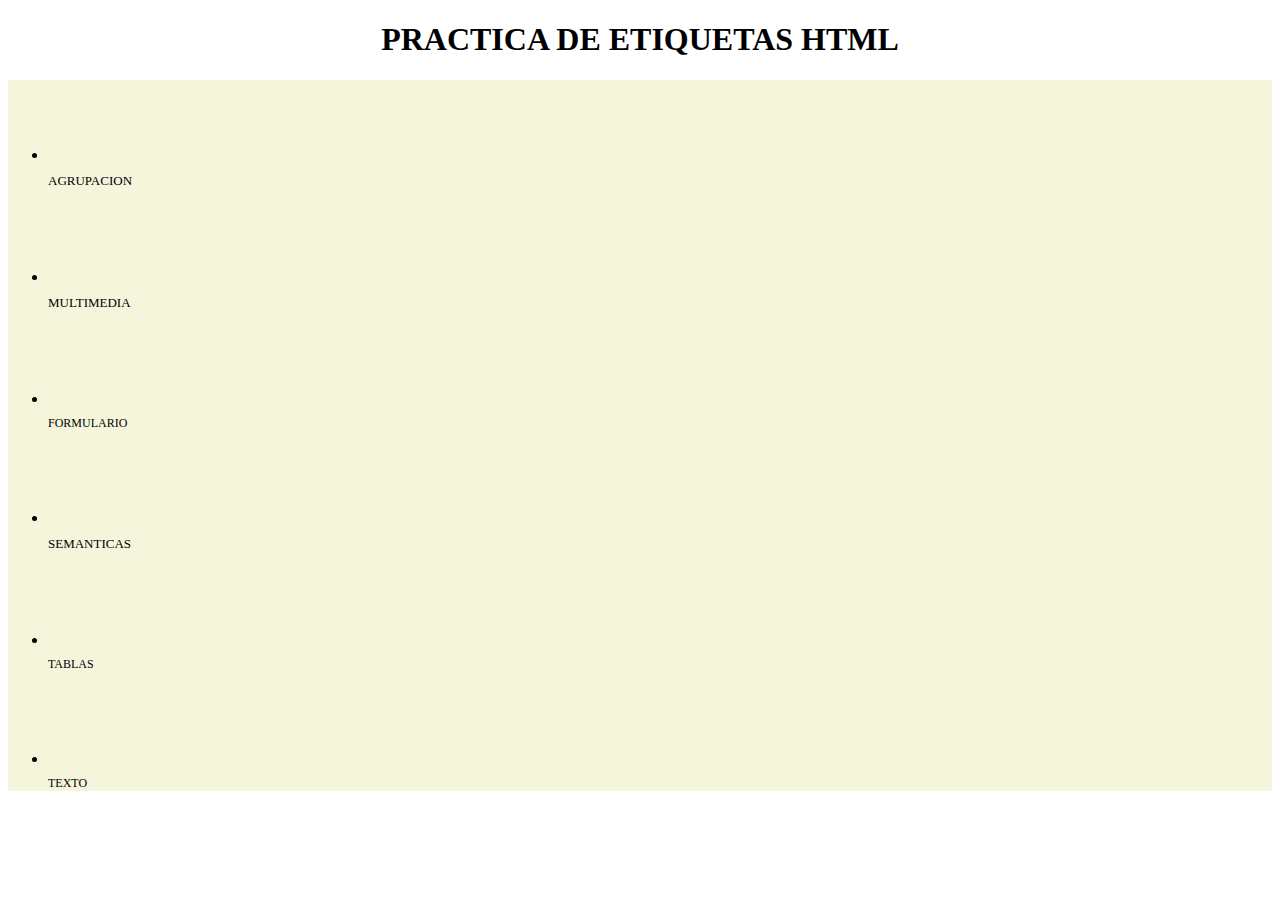
==== index.html @ bc41f9b5 "loader index" ====
<!DOCTYPE html>
<html lang="en">
<head>
    <meta charset="UTF-8">
    <meta name="viewport" content="width=device-width, initial-scale=1.0">
    <link rel="icon" href="/ico/10711.ico" type="image/x-icon">
    <link rel="stylesheet" href="css/style.css">
    <title>Pagina principal</title>
</head>
<body>
    <h1 style="text-align: center;">PRACTICA DE ETIQUETAS HTML</h1>
    <header  style=" background-color: beige;" >
        <nav >
            <ul class="menu">
                <li class="opciones_menu"><a style="display:flex;" href="html/agrupacion.html"><img  style="height: 80px;" src="ico/equipar.ico" alt=""></a><p style="font-size: 13px;">AGRUPACION</p></li>
                <li class="opciones_menu"><a style="display:flex;" href="html/multimedia.html"><img style="height: 80px;" src="ico/multimedia.ico" alt=""></a><p style="font-size: 13px;">MULTIMEDIA</p></li>
                <li class="opciones_menu"><a style="display:flex;" href="html/formularios.html"><img style="height: 80px;" src="ico/formulario-de-consentimiento-del-donante.ico" alt=""></a><p style="font-size: 12px;">FORMULARIO</p></li>
                <li class="opciones_menu"><a style="display:flex;" href="html/semanticas.html"><img style="height: 80px;" src="ico/icons8-texto.svg" alt=""></a><p style="font-size: 13px;">SEMANTICAS</p></li>
                <li class="opciones_menu"><a style="display:flex;" href="html/Tablas.html"><img style="height: 80px;" src="ico/mesa.ico" alt=""></a><p style="font-size: 12px;">TABLAS</p></li>
                <li class="opciones_menu"><a style="display:flex;" href="html/Texto.html"><img style="height: 80px;" src="ico/fuente.ico" alt=""></a><p style="font-size: 12px;">TEXTO</p></li>
            </ul>
        </nav>
    </header>
</body>
</html>
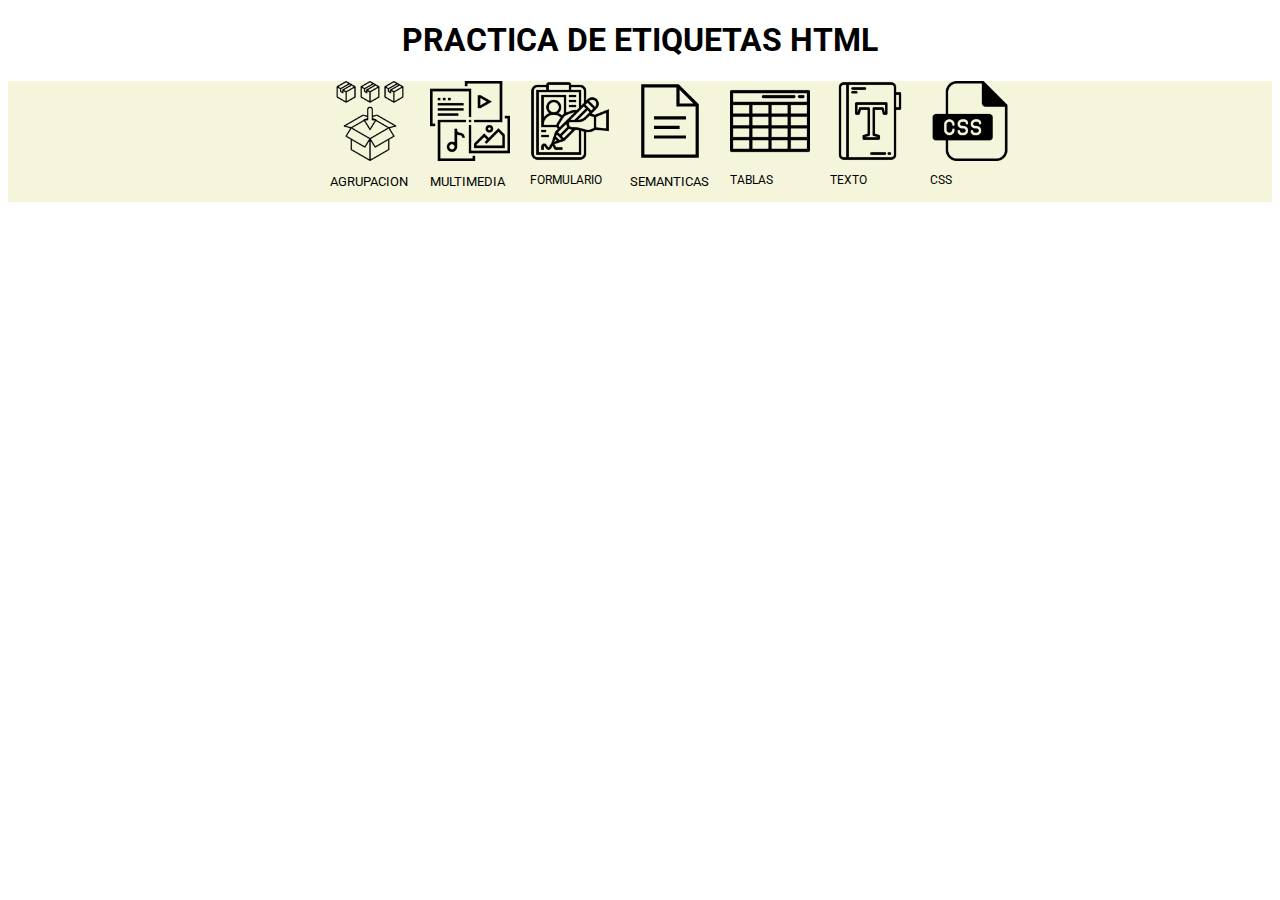
==== commit 62e86ab6: "loader practica css" ====
--- a/index.html
+++ b/index.html
@@ -5,6 +5,7 @@
     <meta name="viewport" content="width=device-width, initial-scale=1.0">
     <link rel="icon" href="/ico/10711.ico" type="image/x-icon">
     <link rel="stylesheet" href="css/style.css">
+    
     <title>Pagina principal</title>
 </head>
 <body>
@@ -18,7 +19,7 @@
                 <li class="opciones_menu"><a style="display:flex;" href="html/semanticas.html"><img style="height: 80px;" src="ico/icons8-texto.svg" alt=""></a><p style="font-size: 13px;">SEMANTICAS</p></li>
                 <li class="opciones_menu"><a style="display:flex;" href="html/Tablas.html"><img style="height: 80px;" src="ico/mesa.ico" alt=""></a><p style="font-size: 12px;">TABLAS</p></li>
                 <li class="opciones_menu"><a style="display:flex;" href="html/Texto.html"><img style="height: 80px;" src="ico/fuente.ico" alt=""></a><p style="font-size: 12px;">TEXTO</p></li>
-            </ul>
+                <li class="opciones_menu"><a style="display:flex;" href="html/estilos.html"><img style="height: 80px;" src="ico/css.ico" alt=""></a><p style="font-size: 12px;">CSS</p></li>
         </nav>
     </header>
 </body>
--- a/css/style.css
+++ b/css/style.css
@@ -0,0 +1,47 @@
+@import url('https://fonts.googleapis.com/css2?family=Roboto:wght@100;700&display=swap');
+
+*{font-family: 'Roboto', sans-serif;
+    }
+li{
+    list-style: none;
+}
+.menu{
+    display:flex ;
+    flex-direction: row;
+    flex-wrap: wrap;
+    list-style: none;
+    justify-content: center;
+    min-height: 100px;
+    width: 100%;
+    margin-left: 0%;
+    margin-right:0%;
+}
+.opciones_menu{
+    
+   width:100px;
+}
+.opciones_menu:hover{
+    transform: scale(1.2);
+    margin-right: 25px;
+    margin-left: 25px;
+
+}
+span{
+    color: blue;
+}
+#option_one, #option_three{
+    color:brown;
+    font-weight:900;
+    background-color: aquamarine;
+    margin-left: 20px;
+}
+.options_group{
+    background-color: black;
+    padding:2px;
+}
+[disable]{
+    background-color: brown;
+}
+.options_group.other_option{
+    font-size: 20px;
+}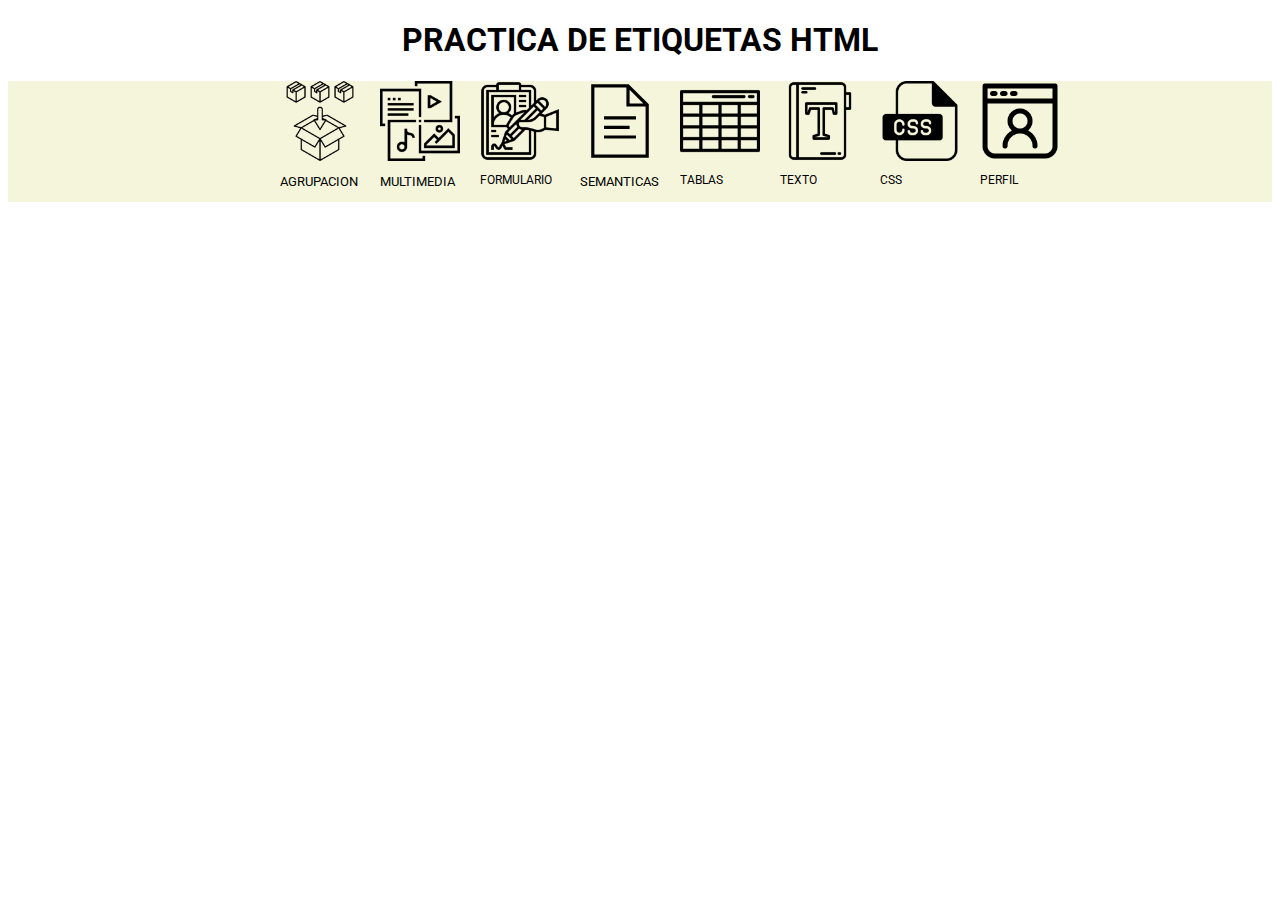
==== commit dd71c756: "propiedad flex" ====
--- a/index.html
+++ b/index.html
@@ -20,6 +20,7 @@
                 <li class="opciones_menu"><a style="display:flex;" href="html/Tablas.html"><img style="height: 80px;" src="ico/mesa.ico" alt=""></a><p style="font-size: 12px;">TABLAS</p></li>
                 <li class="opciones_menu"><a style="display:flex;" href="html/Texto.html"><img style="height: 80px;" src="ico/fuente.ico" alt=""></a><p style="font-size: 12px;">TEXTO</p></li>
                 <li class="opciones_menu"><a style="display:flex;" href="html/estilos.html"><img style="height: 80px;" src="ico/css.ico" alt=""></a><p style="font-size: 12px;">CSS</p></li>
+                <li class="opciones_menu"><a style="display:flex;" href="html/flexbox.html"><img style="height: 80px;" src="ico/miembro.png" alt=""></a><p style="font-size: 12px;">PERFIL</p></li>
         </nav>
     </header>
 </body>
--- a/css/style.css
+++ b/css/style.css
@@ -44,4 +44,48 @@
 }
 .options_group.other_option{
     font-size: 20px;
+}#title_box {
+    color: rgb(43, 226, 134);
+    font-family: 'Times New Roman', Times, serif;
+    text-align: center;
+    text-transform:lowercase;
+    margin: 20px 50px 30x 50px;
+    background-color: bisque;
+    border: 3px double #000;
+    border-radius: 20px;
+    padding-bottom: 50px;
+    word-spacing: 15px;
+    letter-spacing: 2px;
+    font-size: 50px;
+    -webkit-box-shadow: -200px -20px 81px 30px rgba(168,219,237,1); /* generador de sombra*/
+    -moz-box-shadow: -200px -20px 81px 30px rgba(168,219,237,1);
+    box-shadow: -200px -20px 81px 30px rgba(168,219,237,1);
+}
+#box_father{
+    background-image: url(https://previews.123rf.com/images/scaliger/scaliger1802/scaliger180200041/95469751-plaza-roja-en-invierno-mosc%C3%BA-rusia-la-plaza-roja-es-la-principal-atracci%C3%B3n-tur%C3%ADstica-de-mosc%C3%BA.jpg);
+    width: 60%;
+    height: 500px;
+}
+#box_hijo{
+    background-image: url(https://th.bing.com/th/id/R.031ab29956a4d9d134fd5ab909416ceb?rik=uypfwhePJcJlQg&riu=http%3a%2f%2fwww.f1latam.com%2fautos%2fimg%2fprin%2flada_niva_04.jpg&ehk=L%2bRE0Apk0uI5OVH1F7rnm5npBqKpfmzJqJhON9GJVjE%3d&risl=&pid=ImgRaw&r=0);
+    width: 80%;
+    height: 50%;
+
+}
+
+/* Aplicacion de media queris*/
+
+@media(min-width:800px) and (max-width:1200px) {
+    body {
+        background-color: black;
+    }
+    #title_box {
+        text-align:left;
+    }
+}
+@media (max-width: 799px){
+    body {
+        background-image: url(https://www.bing.com/images/search?view=detailV2&ccid=YVrRV3hG&id=5614E2D371DA7EF8332D3B03EE78A8ADB66FBFB1&thid=OIP.YVrRV3hGAwJoUNEON1lRWwHaEw&mediaurl=https%3a%2f%2fth.bing.com%2fth%2fid%2fR.615ad157784603026850d10e3759515b%3frik%3dsb9vtq2oeO4DOw%26riu%3dhttp%253a%252f%252fupload.wikimedia.org%252fwikipedia%252fcommons%252f7%252f7f%252fLada_Niva_front_20080228.jpg%26ehk%3dhW5I3vOGnMFcyxYQyLjq7g4qDfD8QYkdRVutx5w5ghg%253d%26risl%3d%26pid%3dImgRaw%26r%3d0&exph=1122&expw=1746&q=lada+niva+200px&simid=608028259992828879&FORM=IRPRST&ck=BA675E48A610618D88961E6EBB8BBC04&selectedIndex=1);
+    }
+   
 }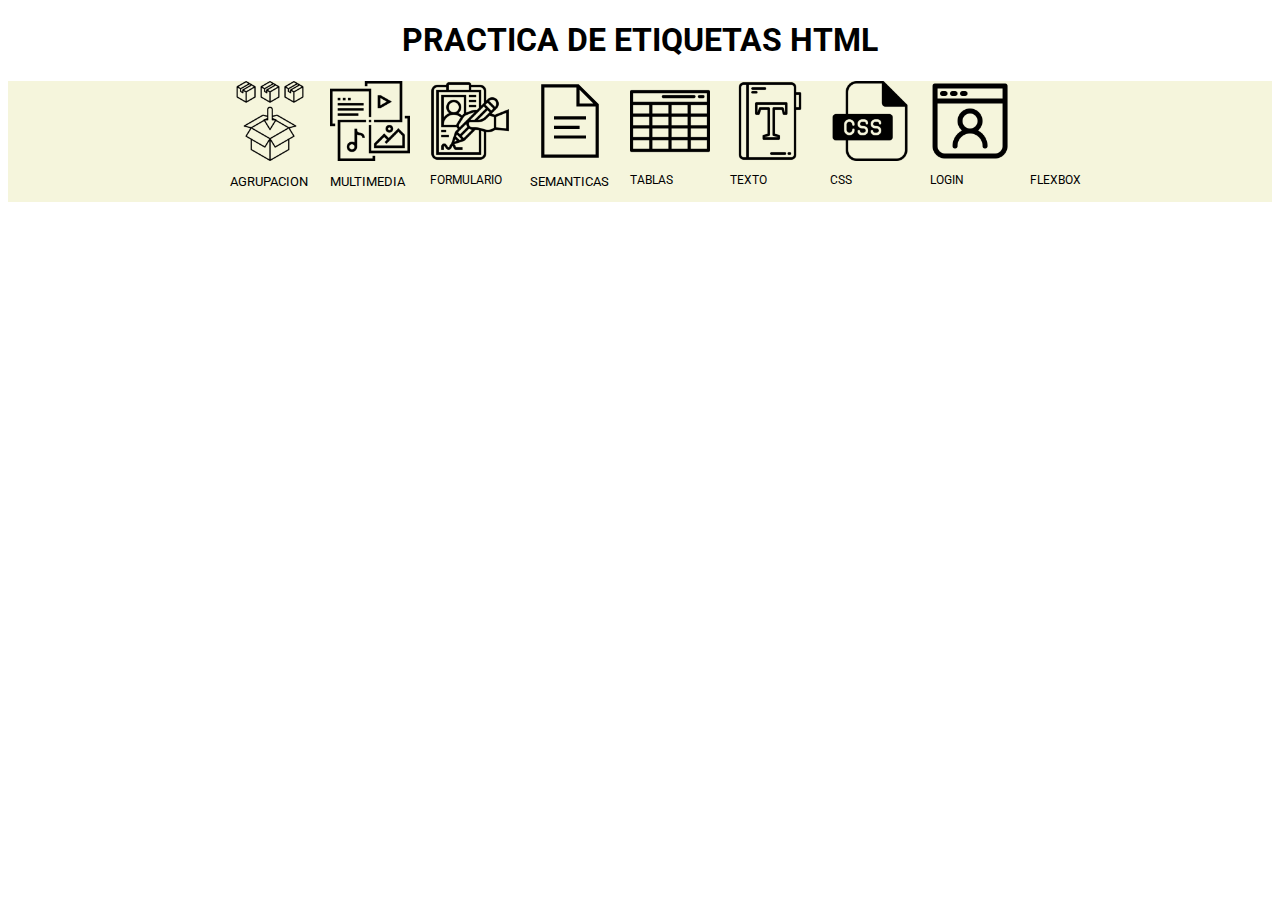
==== commit 7482a603: "updata index" ====
--- a/index.html
+++ b/index.html
@@ -20,7 +20,8 @@
                 <li class="opciones_menu"><a style="display:flex;" href="html/Tablas.html"><img style="height: 80px;" src="ico/mesa.ico" alt=""></a><p style="font-size: 12px;">TABLAS</p></li>
                 <li class="opciones_menu"><a style="display:flex;" href="html/Texto.html"><img style="height: 80px;" src="ico/fuente.ico" alt=""></a><p style="font-size: 12px;">TEXTO</p></li>
                 <li class="opciones_menu"><a style="display:flex;" href="html/estilos.html"><img style="height: 80px;" src="ico/css.ico" alt=""></a><p style="font-size: 12px;">CSS</p></li>
-                <li class="opciones_menu"><a style="display:flex;" href="html/flexbox.html"><img style="height: 80px;" src="ico/miembro.png" alt=""></a><p style="font-size: 12px;">PERFIL</p></li>
+                <li class="opciones_menu"><a style="display:flex;" href="html/login.html"><img style="height: 80px;" src="ico/miembro.png" alt=""></a><p style="font-size: 12px;">LOGIN</p></li>
+                <li class="opciones_menu"><a style="display:flex;" href="html/flexbox.html"><img style="height: 80px;" src="https://cdn-icons-png.flaticon.com/512/115/115433.png" alt=""></a><p style="font-size: 12px;">FLEXBOX</p></li>
         </nav>
     </header>
 </body>
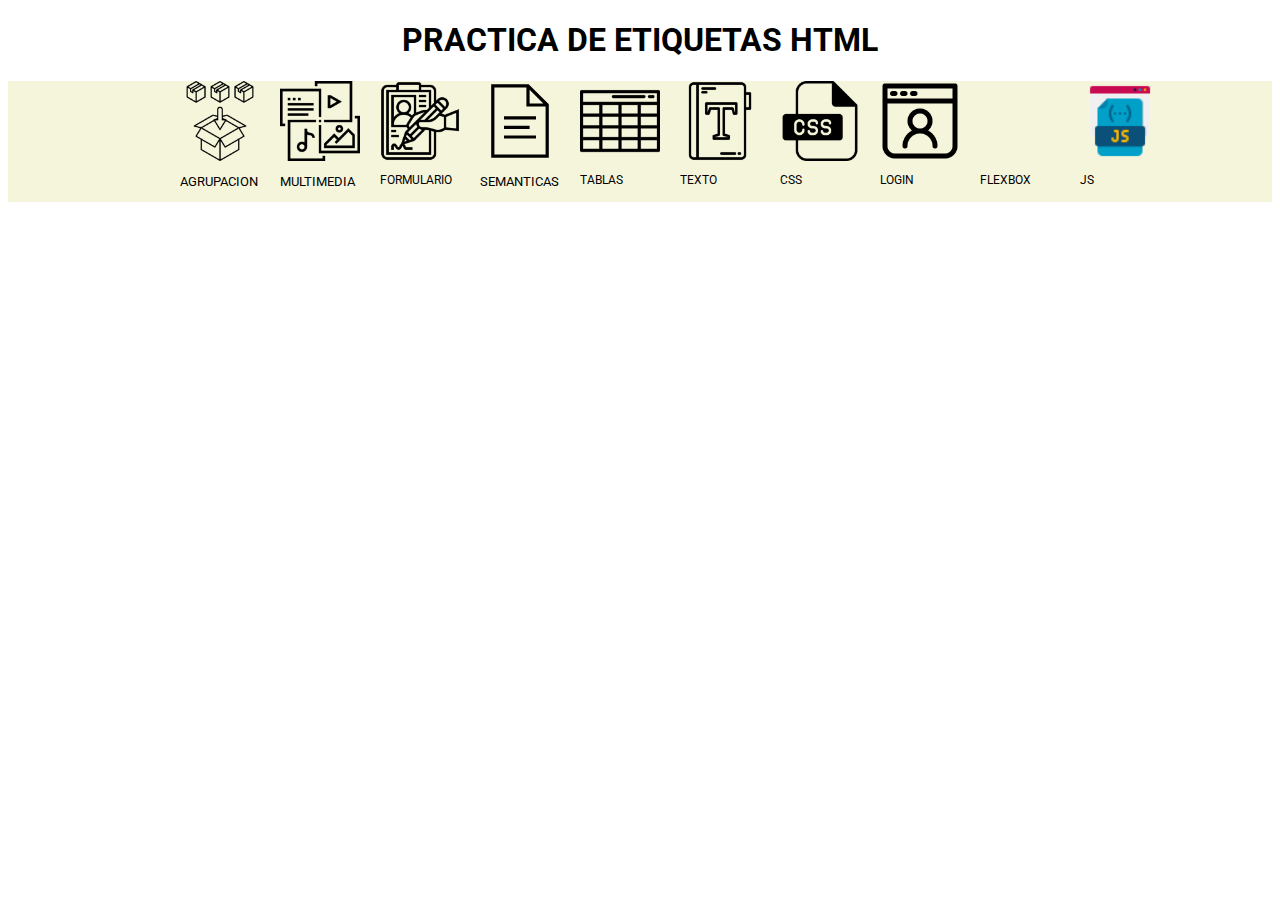
==== commit f91d3dd8: "trabajo en clase" ====
--- a/index.html
+++ b/index.html
@@ -22,6 +22,7 @@
                 <li class="opciones_menu"><a style="display:flex;" href="html/estilos.html"><img style="height: 80px;" src="ico/css.ico" alt=""></a><p style="font-size: 12px;">CSS</p></li>
                 <li class="opciones_menu"><a style="display:flex;" href="html/login.html"><img style="height: 80px;" src="ico/miembro.png" alt=""></a><p style="font-size: 12px;">LOGIN</p></li>
                 <li class="opciones_menu"><a style="display:flex;" href="html/flexbox.html"><img style="height: 80px;" src="https://cdn-icons-png.flaticon.com/512/115/115433.png" alt=""></a><p style="font-size: 12px;">FLEXBOX</p></li>
+                <li class="opciones_menu"><a style="display:flex;" href="html/aprendiendo_js.html"><img style="height: 80px;" src="multimedia/icons8-java-script-64.png" alt=""></a><p style="font-size: 12px;">JS</p></li>
         </nav>
     </header>
 </body>
